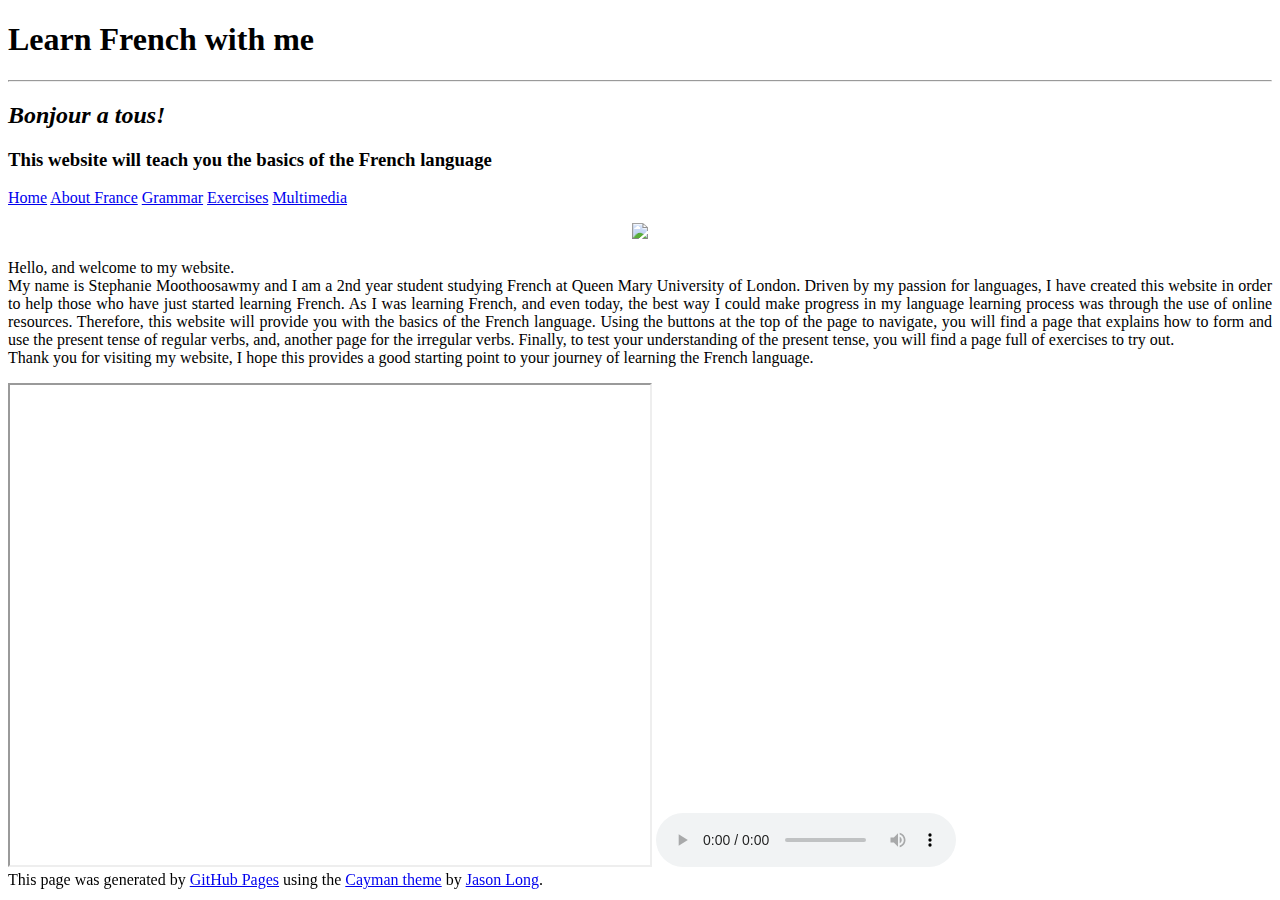
==== index.html @ 366ccf8f "Update index.html" ====
<!DOCTYPE html>
<html >
  <head>
    <meta charset="UTF-8">
    <title>GitHub.io by StephanieMoothoosawmy</title>
    <meta name="viewport" content="width=device-width, initial-scale=1">
    <link rel="stylesheet" type="text/css" href="stylesheets/normalize.css" media="screen">
    <link href='https://fonts.googleapis.com/css?family=Open+Sans:400,700' rel='stylesheet' type='text/css'>
    <link rel="stylesheet" type="text/css" href="stylesheets/stylesheet.css" media="screen">
    <link rel="stylesheet" type="text/css" href="stylesheets/github-light.css" media="screen">
  </head>
  <body>
    <section class="page-header">
      <h1 class="project-name">Learn French with me</h1>
      <hr>
    <h2 class="project-tagline"><em>Bonjour a tous!</em></h2>
    <h3>This website will teach you the basics of the French language</h3>
    
       <a href="index.html" class="btn">Home</a>
        <a href="about.html" class="btn">About France</a>
        <a href="grammar.html" class="btn">Grammar</a>
         <a href="exercises.html" class="btn">Exercises</a>
           <a href="multimedia.html" class="btn">Multimedia</a>
      
    </section>

    <section class="main-content">
      <p><center><img src="https://www.raileurope.com/cms-images/61/854/france-rail-overview-1.jpg"></center></p>
  
      <p align="justify"> Hello, and welcome to my website. <br> My name is Stephanie Moothoosawmy and I am a 2nd year student studying French at Queen Mary University of London. Driven by my passion for languages, I have created this website in order to help those who have just started learning French. As I was learning French, and even today, the best way I could make progress in my language learning process was through the use of online resources. Therefore, this website will provide you with the basics of the French language. Using the buttons at the top of the page to navigate, you will find a page that explains how to form and use the present tense of regular verbs, and, another page for the irregular verbs. Finally, to test your understanding of the present tense, you will find a page full of exercises to try out. <br> Thank you for visiting my website, I hope this provides a good starting point to your journey of learning the French language.</p>
      
<iframe src="https://www.google.com/maps/d/embed?mid=1kpVAFAdurT7R5KnAZnlewLusdMg" width="640" height="480"></iframe>
      
<audio controls>
  <source src="https://clyp.it/540u5ybm.mp3" type="audio/mpeg">
    Your browser does not support the audio element
                                                             </audio>
                                                               

<footer class="site-footer">

        <span class="site-footer-credits">This page was generated by <a href="https://pages.github.com">GitHub Pages</a> using the <a href="https://github.com/jasonlong/cayman-theme">Cayman theme</a> by <a href="https://twitter.com/jasonlong">Jason Long</a>.</span>
      </footer>
    

    </section>

  
  </body>
</html>
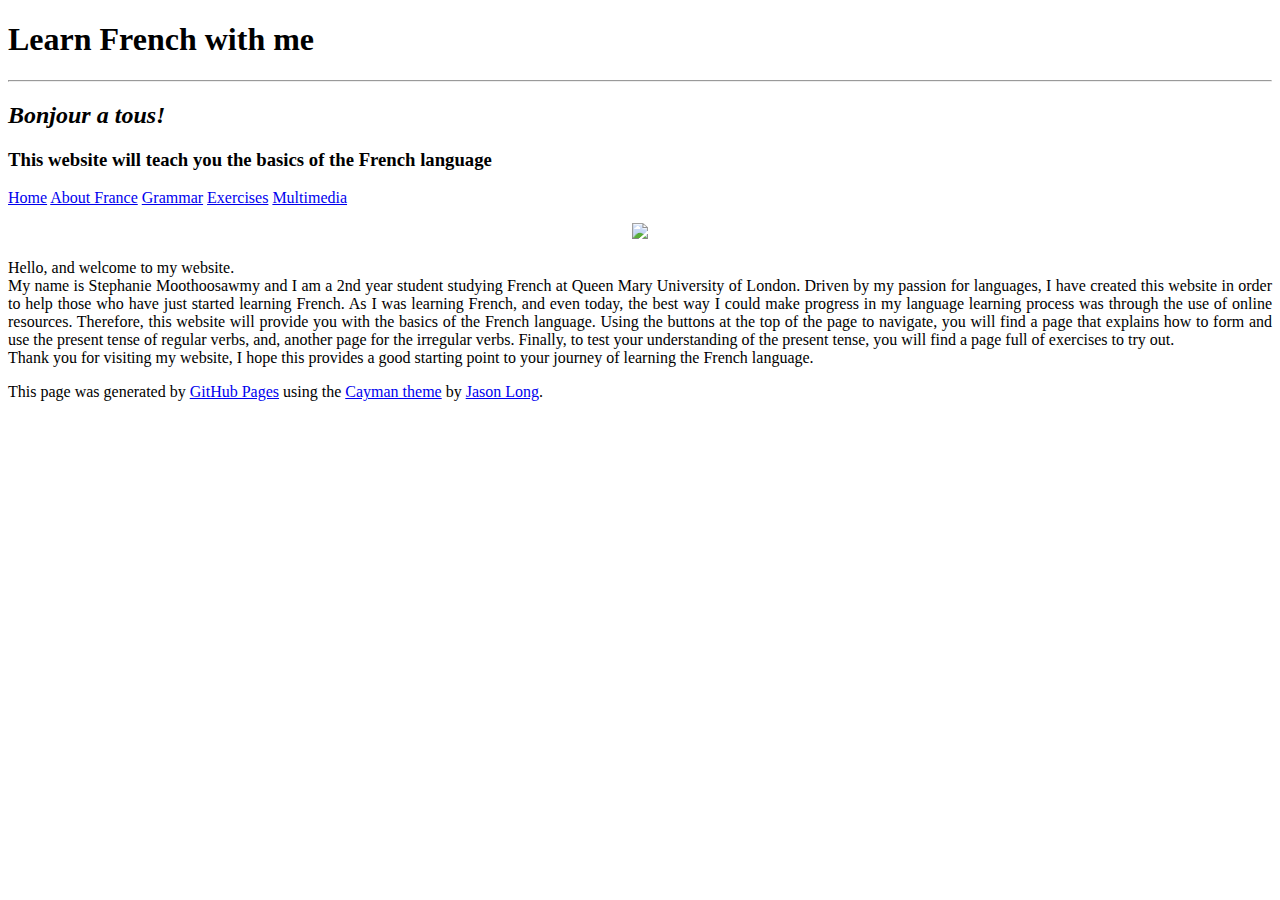
==== commit 25113890: "Update index.html" ====
--- a/index.html
+++ b/index.html
@@ -27,15 +27,7 @@
     <section class="main-content">
       <p><center><img src="https://www.raileurope.com/cms-images/61/854/france-rail-overview-1.jpg"></center></p>
   
-      <p align="justify"> Hello, and welcome to my website. <br> My name is Stephanie Moothoosawmy and I am a 2nd year student studying French at Queen Mary University of London. Driven by my passion for languages, I have created this website in order to help those who have just started learning French. As I was learning French, and even today, the best way I could make progress in my language learning process was through the use of online resources. Therefore, this website will provide you with the basics of the French language. Using the buttons at the top of the page to navigate, you will find a page that explains how to form and use the present tense of regular verbs, and, another page for the irregular verbs. Finally, to test your understanding of the present tense, you will find a page full of exercises to try out. <br> Thank you for visiting my website, I hope this provides a good starting point to your journey of learning the French language.</p>
-      
-<iframe src="https://www.google.com/maps/d/embed?mid=1kpVAFAdurT7R5KnAZnlewLusdMg" width="640" height="480"></iframe>
-      
-<audio controls>
-  <source src="https://clyp.it/540u5ybm.mp3" type="audio/mpeg">
-    Your browser does not support the audio element
-                                                             </audio>
-                                                               
+      <p align="justify"> Hello, and welcome to my website. <br> My name is Stephanie Moothoosawmy and I am a 2nd year student studying French at Queen Mary University of London. Driven by my passion for languages, I have created this website in order to help those who have just started learning French. As I was learning French, and even today, the best way I could make progress in my language learning process was through the use of online resources. Therefore, this website will provide you with the basics of the French language. Using the buttons at the top of the page to navigate, you will find a page that explains how to form and use the present tense of regular verbs, and, another page for the irregular verbs. Finally, to test your understanding of the present tense, you will find a page full of exercises to try out. <br> Thank you for visiting my website, I hope this provides a good starting point to your journey of learning the French language.</p>                                                          
 
 <footer class="site-footer">
 
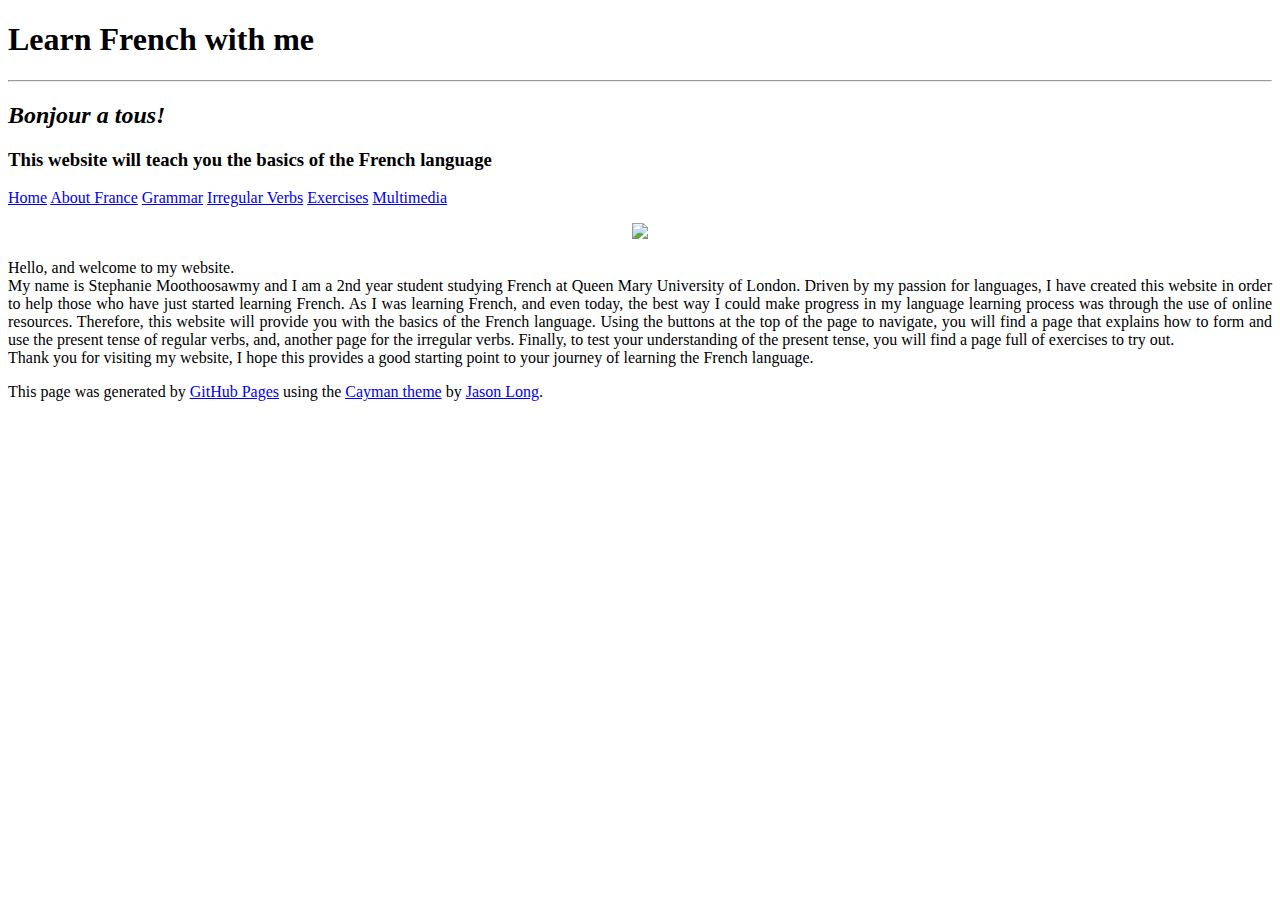
==== commit 2f805ee9: "Update index.html" ====
--- a/index.html
+++ b/index.html
@@ -19,6 +19,7 @@
        <a href="index.html" class="btn">Home</a>
         <a href="about.html" class="btn">About France</a>
         <a href="grammar.html" class="btn">Grammar</a>
+      <a href="irregular.html" class="btn">Irregular Verbs</a>
          <a href="exercises.html" class="btn">Exercises</a>
            <a href="multimedia.html" class="btn">Multimedia</a>
       
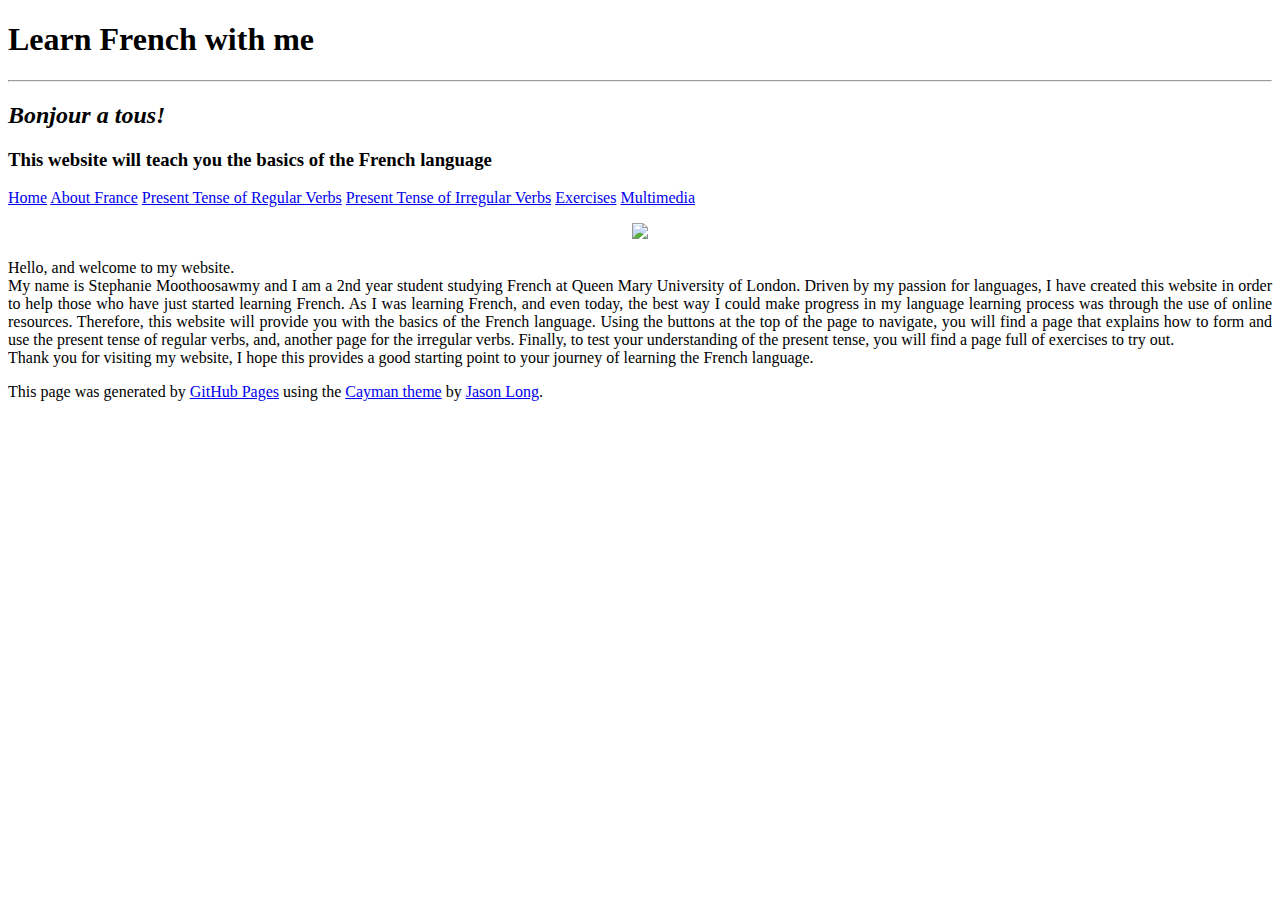
==== commit 5410696f: "Update and rename home.html to index.html" ====
--- a/index.html
+++ b/index.html
@@ -18,8 +18,8 @@
     
        <a href="index.html" class="btn">Home</a>
         <a href="about.html" class="btn">About France</a>
-        <a href="grammar.html" class="btn">Grammar</a>
-      <a href="irregular.html" class="btn">Irregular Verbs</a>
+        <a href="regular.html" class="btn">Present Tense of Regular Verbs</a>
+      <a href="irregular.html" class="btn">Present Tense of Irregular Verbs</a>
          <a href="exercises.html" class="btn">Exercises</a>
            <a href="multimedia.html" class="btn">Multimedia</a>
       
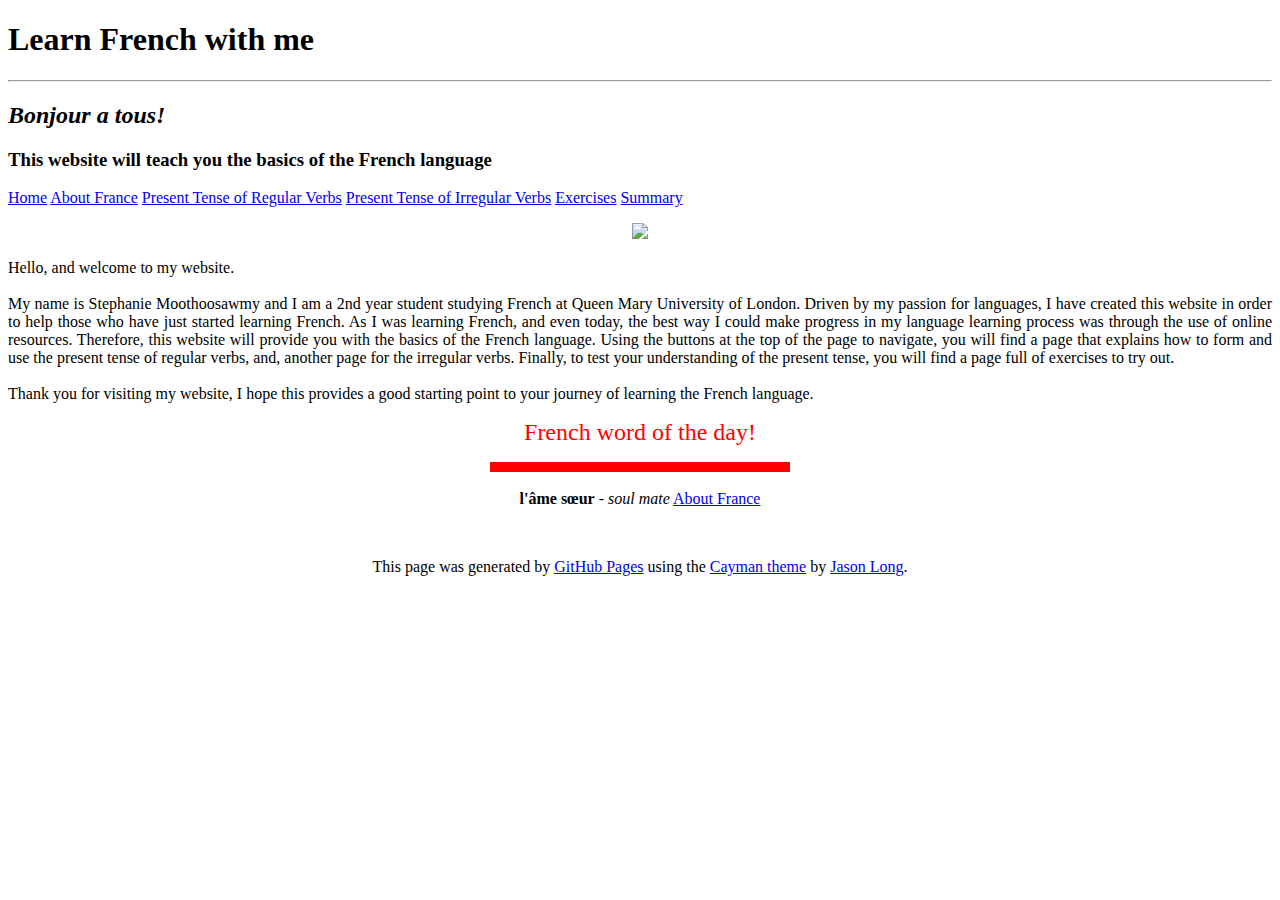
==== commit e16c46b7: "Update index.html" ====
--- a/index.html
+++ b/index.html
@@ -21,14 +21,57 @@
         <a href="regular.html" class="btn">Present Tense of Regular Verbs</a>
       <a href="irregular.html" class="btn">Present Tense of Irregular Verbs</a>
          <a href="exercises.html" class="btn">Exercises</a>
-           <a href="multimedia.html" class="btn">Multimedia</a>
+           <a href="summary.html" class="btn">Summary</a>
       
     </section>
 
     <section class="main-content">
       <p><center><img src="https://www.raileurope.com/cms-images/61/854/france-rail-overview-1.jpg"></center></p>
   
-      <p align="justify"> Hello, and welcome to my website. <br> My name is Stephanie Moothoosawmy and I am a 2nd year student studying French at Queen Mary University of London. Driven by my passion for languages, I have created this website in order to help those who have just started learning French. As I was learning French, and even today, the best way I could make progress in my language learning process was through the use of online resources. Therefore, this website will provide you with the basics of the French language. Using the buttons at the top of the page to navigate, you will find a page that explains how to form and use the present tense of regular verbs, and, another page for the irregular verbs. Finally, to test your understanding of the present tense, you will find a page full of exercises to try out. <br> Thank you for visiting my website, I hope this provides a good starting point to your journey of learning the French language.</p>                                                          
+      <p align="justify"> Hello, and welcome to my website. 
+        <br>
+        <br> My name is Stephanie Moothoosawmy and I am a 2nd year student studying French at Queen Mary University of London. Driven by my passion for languages, I have created this website in order to help those who have just started learning French. As I was learning French, and even today, the best way I could make progress in my language learning process was through the use of online resources. Therefore, this website will provide you with the basics of the French language. Using the buttons at the top of the page to navigate, you will find a page that explains how to form and use the present tense of regular verbs, and, another page for the irregular verbs. Finally, to test your understanding of the present tense, you will find a page full of exercises to try out. 
+        <br>
+        <br> Thank you for visiting my website, I hope this provides a good starting point to your journey of learning the French language.</p>
+	    
+	    <p>
+		    
+		   <head>
+<style> 
+#myDIV {
+    width: 300px;
+    height: 10px;
+    background: red;
+    -webkit-animation: mymove 5s infinite; /* Chrome, Safari, Opera */
+    animation: mymove 5s infinite;
+}
+
+/* Chrome, Safari, Opera */
+@-webkit-keyframes mymove {
+    50% {background-color: blue;}
+}
+
+/* Standard syntax */
+@keyframes mymove {
+    50% {background-color: blue;}
+}
+</style>
+</head>
+<body>
+
+<p><font size="5" color="red" font face="impact"><center>French word of the day!<center></font></p>
+
+<div id="myDIV"></div>
+<br>
+<strong>l'âme sœur</strong> - <em>soul mate</em>
+      
+      <!--Nav buttons--> 
+
+<a href="https://stephaniemoothoosawmy.github.io/Learn-French-With-Me/about.html" class="btn2 btnForward alignright"><span> About France </span></a>     
+
+	    <div style="clear: both;"></div>
+	    
+      <p>&nbsp;</p>
 
 <footer class="site-footer">
 
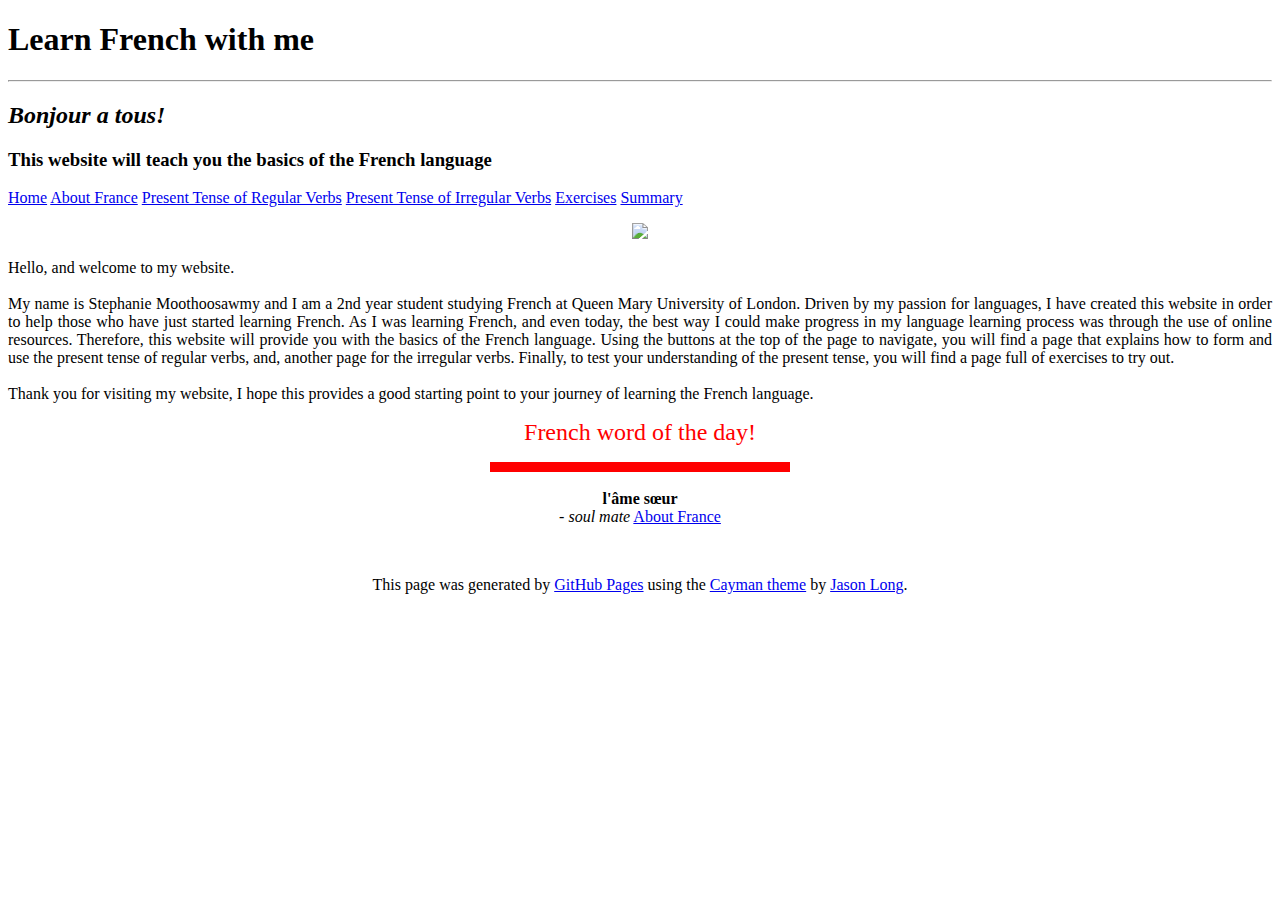
==== commit d17a9ea4: "Update index.html" ====
--- a/index.html
+++ b/index.html
@@ -63,7 +63,7 @@
 
 <div id="myDIV"></div>
 <br>
-<strong>l'âme sœur</strong> - <em>soul mate</em>
+<strong><center>l'âme sœur</center></strong> - <em>soul mate</em>
       
       <!--Nav buttons--> 
 
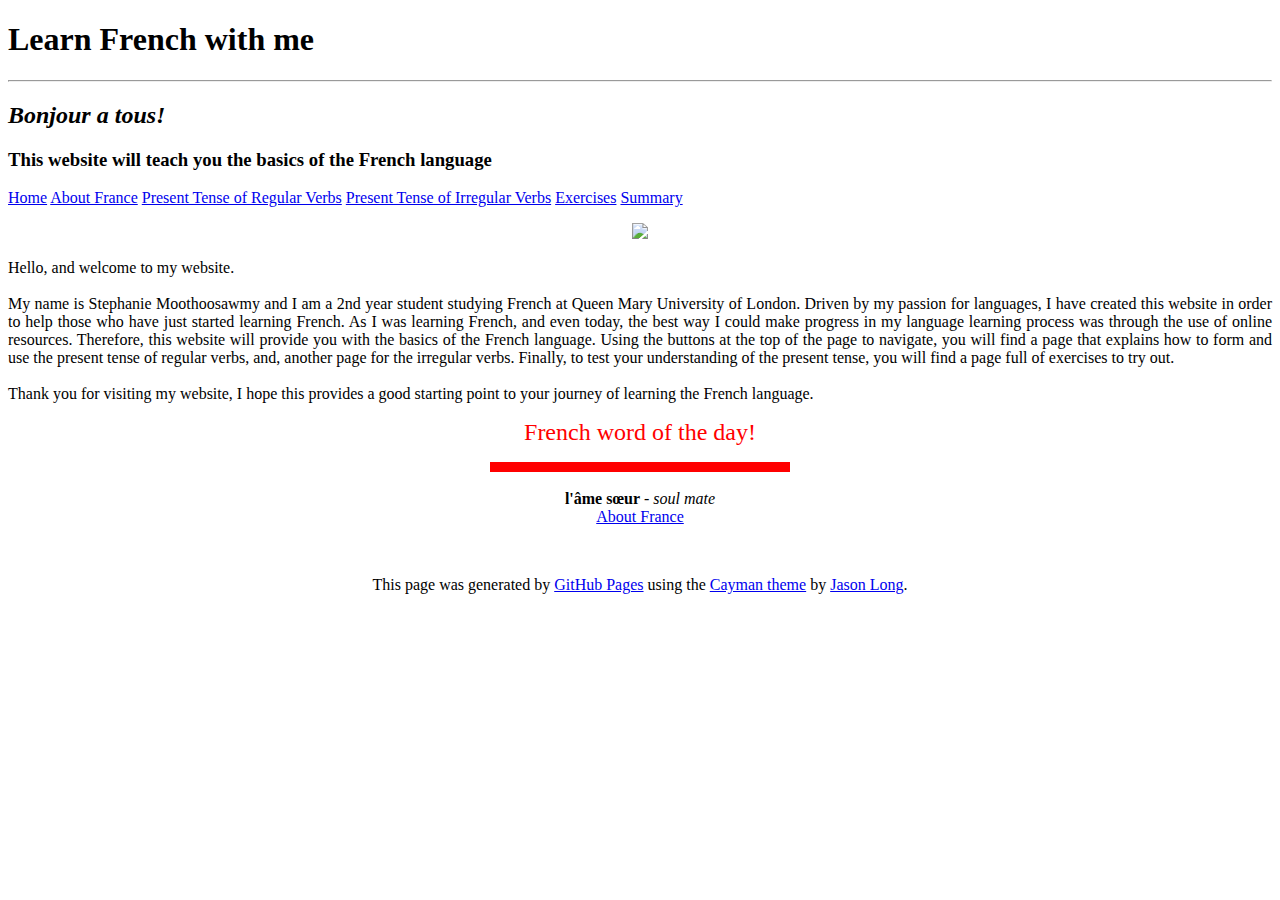
==== commit f5cd6946: "Update index.html" ====
--- a/index.html
+++ b/index.html
@@ -63,7 +63,7 @@
 
 <div id="myDIV"></div>
 <br>
-<strong><center>l'âme sœur</center></strong> - <em>soul mate</em>
+<strong><center>l'âme sœur</strong> - <em>soul mate</em></center>
       
       <!--Nav buttons--> 
 
